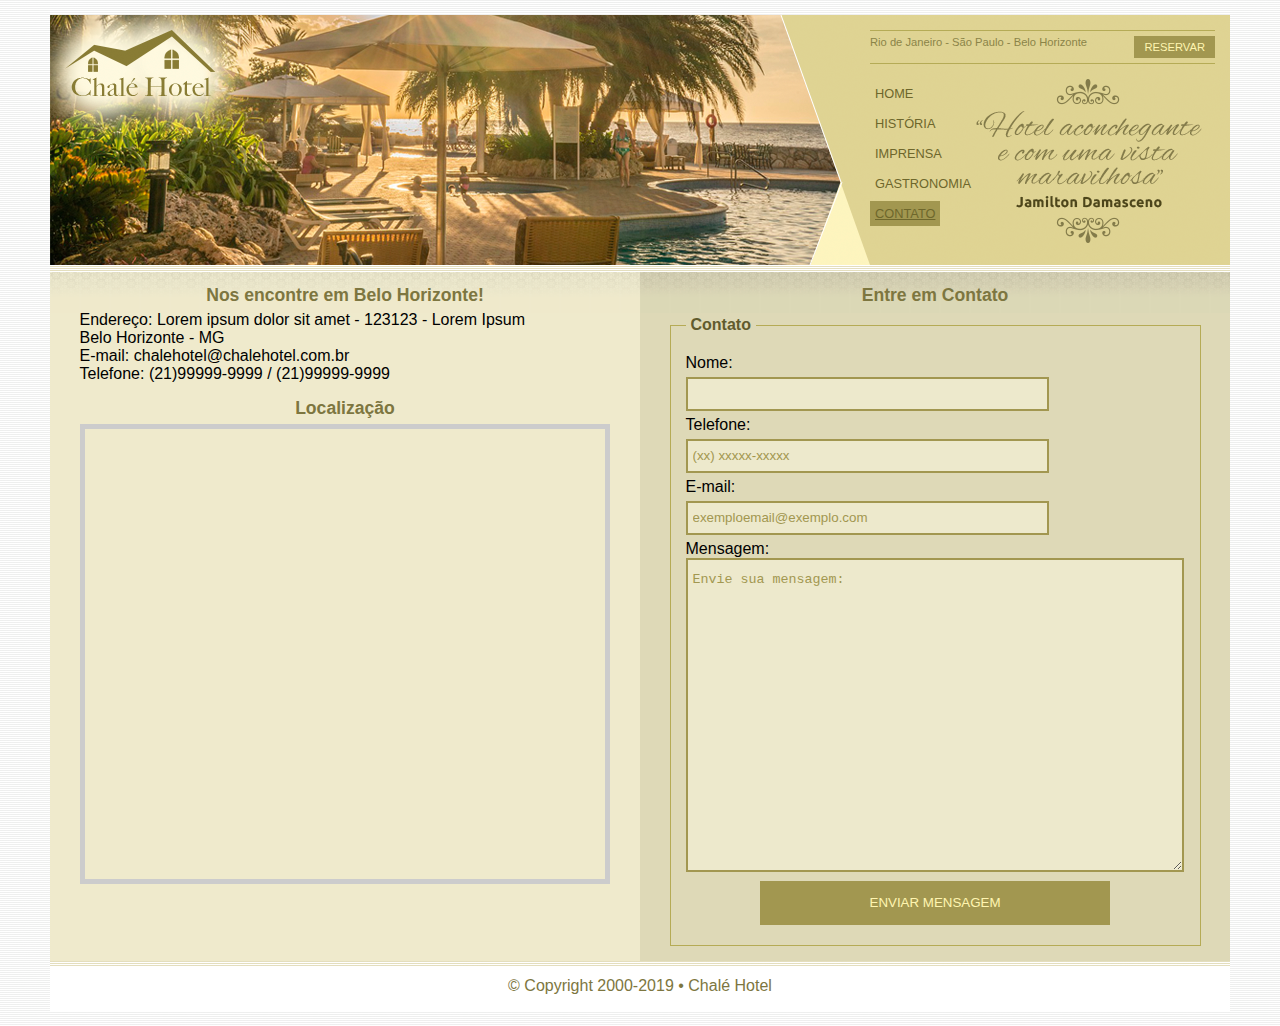
==== contato-bh.html @ a9736467 "Alteração e inclusão da página reserva." ====
<!DOCTYPE html>
<html>

<head>
    <title>Chalé Hotel &bull; Contato</title>
    <meta charset="utf-8">

    <link rel="stylesheet" type="text/css" href="css/style.css">

</head>

<body class="contato">

    <div id="container">
        <!-- INICIO CONTAINER-->
        <div id="topo">
            <!-- INICIO TOPO-->

            <div id="area-logo">
                <!-- INICIO LOGO-->
                <h1 class="logo">
                    <a href="">Chalé Hotel</a>
                </h1>
            </div>
            <!-- FIM LOGO-->

            <div id="area-menu">
                <!-- INICIO ÁREA MENU TOPO-->
                <div id="conteudo-menu">

                    <div id="menu-locais">
                        <!-- INICIO ÁREA LOCAIS E RESERVAR-->
                        <ul id="locais">
                            <li><a href="contato.html">Rio de Janeiro</a></li> -
                            <li><a href="contato-sp.html">São Paulo</a></li> -
                            <li><a href="">Belo Horizonte</a></li>
                        </ul>
                        <a class="reserva" href="reserva.html">Reservar</a>
                        <div style="clear: both;"></div>
                    </div>
                    <!-- FIM ÁREA LOCAIS E RESERVAR-->

                    <div id="menu">
                        <!-- INICIO MENU VERTICAL-->
                        <ul id="navegacao">
                            <li><a id="home" href="index.html">Home</a></li>
                            <li><a id="historia" href="historia.html">História</a></li>
                            <li><a id="imprensa" href="imprensa.html">Imprensa</a></li>
                            <li><a id="gastronomia" href="gastronomia.html">Gastronomia</a></li>
                            <li><a id="contato" href="">Contato</a></li>
                        </ul>

                        <img class="depoimento" src="imagens/depoimento.png">
                    </div>
                    <!-- INICIO MENU VERTICAL-->

                </div>
            </div>
            <!-- FIM ÁREA MENU TOPO-->

        </div>
        <!-- FIM TOPO-->

        <div id="area-principal">
            <!-- INICIO ÁREA PRINCIPAL-->
            <div class="conteudo">

                <h2>Nos encontre em Belo Horizonte!</h2>

                <p>
                    Endereço: Lorem ipsum dolor sit amet - 123123 - Lorem Ipsum<br> Belo Horizonte - MG <br> E-mail:
                    <a href="">chalehotel@chalehotel.com.br</a><br> Telefone: (21)99999-9999 / (21)99999-9999
                </p>

                <h2>Localização</h2>

                <iframe src="https://www.google.com/maps/embed?pb=!1m18!1m12!1m3!1d3672.685092984997!2d-43.37268918555799!3d-22.998604646934524!2m3!1f0!2f0!3f0!3m2!1i1024!2i768!4f13.1!3m3!1m2!1s0x9bdbb3803160b5%3A0x290b26223905704c!2sBosque%20da%20Barra%20-%20Barra%20da%20Tijuca%2C%20Rio%20de%20Janeiro%20-%20RJ!5e0!3m2!1spt-BR!2sbr!4v1572724569827!5m2!1spt-BR!2sbr"
                    width="98%" height="450" frameborder="0" style="border:5px solid #ccc;" allowfullscreen="">
				</iframe>

            </div>
        </div>
        <!-- FIM ÁREA PRINCIPAL-->

        <div id="area-lateral">
            <!-- INICIO ÁREA LATERAL-->
            <div class="conteudo">

                <h2>Entre em Contato</h2>
                <form id="lista-conteudo">

                    <fieldset>

                        <legend>
                            <h3>Contato</h3>
                        </legend>

                        <label for="nome">Nome:</label><br>
                        <input type="text" name="Nome" id="nome" />
                        <br>

                        <label for="telefone">Telefone:</label><br>
                        <input type="text" placeholder="(xx) xxxxx-xxxxx" name="telefone" id="telefone">
                        <br>

                        <label for="email">E-mail:</label><br>
                        <input type="text" placeholder="exemploemail@exemplo.com" name="E-mail" id="email">
                        <br>

                        <label>Mensagem:</label>
                        <textarea placeholder="Envie sua mensagem:" rows="10"></textarea>

                        <div style="text-align: center;">
                            <input type="submit" id="mensagem" value="Enviar Mensagem">
                        </div>
                    </fieldset>
                </form>
            </div>
        </div>
        <!-- FIM ÁREA LATERAL-->

        <div id="rodape">
            <!-- INICIO RODAPÉ-->
            <div class="copy">
                <span>
					&copy; Copyright 2000-2019 &bull; Chalé Hotel
				</span>
            </div>
        </div>
        <!-- FIM RODAPÉ-->

    </div>
    <!-- FIM CONTAINER-->

</body>

</html>
---- css/style.css ----
/* *********** Chalé Hotel CSS ************ */

/* ******* #INICIO - CONFIGURAÇÃO RESET ******* */
* {
	margin: 0;
	padding: 0;
}

body {
	font-family: "Trebuchet MS", Helvetica, sans-serif;
	background: #fff url(../imagens/bg.png);
	margin:15px;
}

ul {
	list-style: none;
}

a{
	text-decoration: none;
	color: #000;
}

fieldset {
	padding: 15px;
	border: 1px solid;
	border-color:  #b5ab56;
	width:94%;
}

textarea {
	width:97%;
}
/** Formatando Texto **/
h2 {
	color: #7d7640;
	font-size: 1.1em;
	padding: 5px 0px;
}

p{
	font-size: 1em;
	margin-bottom: 10px;
}
/** Formatando Texto **/

/* ******* #FIM - CONFIGURAÇÃO RESET ******* */


/* ******* #INICIO - CONFIGURAÇÃO CONTAINER ******* */
#container {
	background: #ede9cc url(../imagens/bg-container.png) top center repeat-y;
	margin: 0 auto;
	min-width: 740px;
	max-width: 1180px;
}
/* ******* #FIM - CONFIGURAÇÃO CONTAINER ******* */


/* ******* #INICIO - CONFIGURAÇÃO TOPO ******* */
#topo {
	position: relative;
	background: #decd87;
	height: 15.4em;
	min-height: 250px;
}

.logo a {
	position: absolute;
	top: 15px;
	left: 15px;
	z-index: 3;
	background: url(../imagens/logo.png) no-repeat;
	width: 151px;
	height: 66px;
	text-indent: -3000px;
}

#area-logo {
	position: absolute;
	top: 0;
	left: 0;

	background:url(../imagens/topo-imagem-principal.png) no-repeat; 
	width: 100%;
	height: 250px;
	z-index: 1;
}


/* ****** ÁREA MENU ******* */
#area-menu {
	position:absolute;
	top: 0;
	right: 0;

	background:url(../imagens/topo-imagem-lateral.png) no-repeat; ;
	width: 450px;
	height: 250px;
	z-index: 2;
}

#conteudo-menu {
	margin-left: 90px;
	margin-right: 15px;
	padding-top: 15px;
}

#menu-locais {
	border-bottom: 1px solid #b5ab56;
	border-top: 1px solid #b5ab56;
	padding-top: 5px;
	padding-bottom: 5px;
	font-size: 0.7em;	
}

#menu-locais ul {
	color: #8b8448;
	float: left;

}

ul#locais li {
	display: inline;
}

ul#locais li a {
	color: #8b8448;
}

a.reserva {
	
	text-transform: uppercase;
	background: #a29750;
	color: #fff5b0;
	padding: 5px 10px;
	float: right;
}
/* ******* ÁREA MENU ******* */

/* ******* MENU VERTICAL ******* */

#menu {
	margin-top: 15px;
}

ul#navegacao {
	float: left;
}

ul#navegacao a {
	text-transform: uppercase;
	font-size: 0.8em;
	padding: 5px;
	color: #6e672c;
	line-height: 30px;
}

ul#navegacao a:hover {
	background: #fdf6be;
}

body.home #container #topo ul#navegacao li a#home,
body.historia #container #topo ul#navegacao li a#historia,
body.imprensa #container #topo ul#navegacao li a#imprensa,
body.gastronomia #container #topo ul#navegacao li a#gastronomia,
body.contato #container #topo ul#navegacao li a#contato {
	background:#a29750;
	text-decoration: underline; 
}

.depoimento {
	width: 226px;
	height: 164px;
	right: right;
}
/* ******* #FIM - CONFIGURAÇÃO TOPO ******* */

/* ******* #INICIO - ÁREA DE CONTEUDO ******* */

#area-principal {
	float: left;
	width:50%;
	background: url(../imagens/bg-area-principal.png) top left repeat-x;
	padding: 15px 0px;
}


#area-lateral {
	float: right;
	width:50%;
	background: url(../imagens/bg-area-lateral.png) top left repeat-x;
	padding: 20px 0px;
}

#lista-conteudo li {
	padding: 8px;
	border-bottom: 1px solid #f3efcb;
	height: 6em;
}

#lista-conteudo li a img {
	float: left;
	margin-right: 8px;
}

#lista-conteudo li a p {
	color: #000;
	font-size: 0.8em;
}

#lista-conteudo li a h3 {
	font-size:1em;
	color: #615b2d;
	padding: 5px 0;
	background: url(../imagens/ornamento.png) no-repeat center right;
}

#lista-conteudo li:hover {
	background: #f6f5d6;
	cursor: pointer;
}

#lista-conteudo li:last-child {
	border-bottom: none;
}
/*
#lista-conteudo img {
	width: 35%;
	float:left;
	margin-right: 8px;
}

#lista-conteudo p {
	color: #000;
	border-bottom: 1px solid #f3efcb;
	height:6em;

	padding:5px;
	text-align: justify;
}

#lista-conteudo p.last {
	border-bottom: none;
}

#lista-conteudo li:hover {
	background: #c3ba8b;
}*/


.conteudo {
	margin: 0 auto;
	width: 90%;
}

#rodape {
	clear: both;
	padding: 16px 0;
	background: #fff url(../imagens/bg-rodape.png) repeat-x top;
	color: #7d7640;
	text-align: center;
}

#rodape .copy {
	
	margin: 0 auto;
	display: inline-block;
}

/* ******* #INICIO - PÁGINA CONTATO ******* */

body.contato #area-lateral {
	padding: 15px 0;
}

body.contato .conteudo h2 {
	text-align: center;
}

body.contato #area-principal .conteudo div {
	margin: 0 auto;
	width: 100%;
}

body.contato .conteudo h2 {
	text-align: center;
}


body.contato #area-lateral form#lista-conteudo input {
	padding: 0 5px;
	border: 2px solid #a29750;
	margin:5px 0;
	width: 70%;
	line-height: 30px;
	background: #ede9cc;
	color: #a29750;
}

body.contato #area-lateral form#lista-conteudo input::placeholder {
	margin: 5px;
	font-size: 1em;
	color: #a29750;
}

body.contato #area-lateral form#lista-conteudo textarea::placeholder {
	margin: 5px;
	font-size: 1em;
	color: #a29750;
}

body.contato #area-lateral form#lista-conteudo input[type="submit"] {
	text-transform: uppercase;
	background: #a29750;
	color: #fff5b0;
	padding: 5px 10px;
}

textarea:focus,
input:focus
{
border-color: 2px solid #a29750 !important;
outline: 0;
-webkit-box-shadow: none !important;
box-shadow: none !important;
}

body.contato #area-lateral form#lista-conteudo textarea {
	padding: 5px;
	line-height: 30px;
	background: #ede9cc;
	border: 2px solid #a29750;
	color: #a29750;
}



body.contato #area-lateral form#lista-conteudo h3 {
	font-size:1em;
	color: #615b2d;
	padding: 5px 0;
	margin: 0 5px;
}
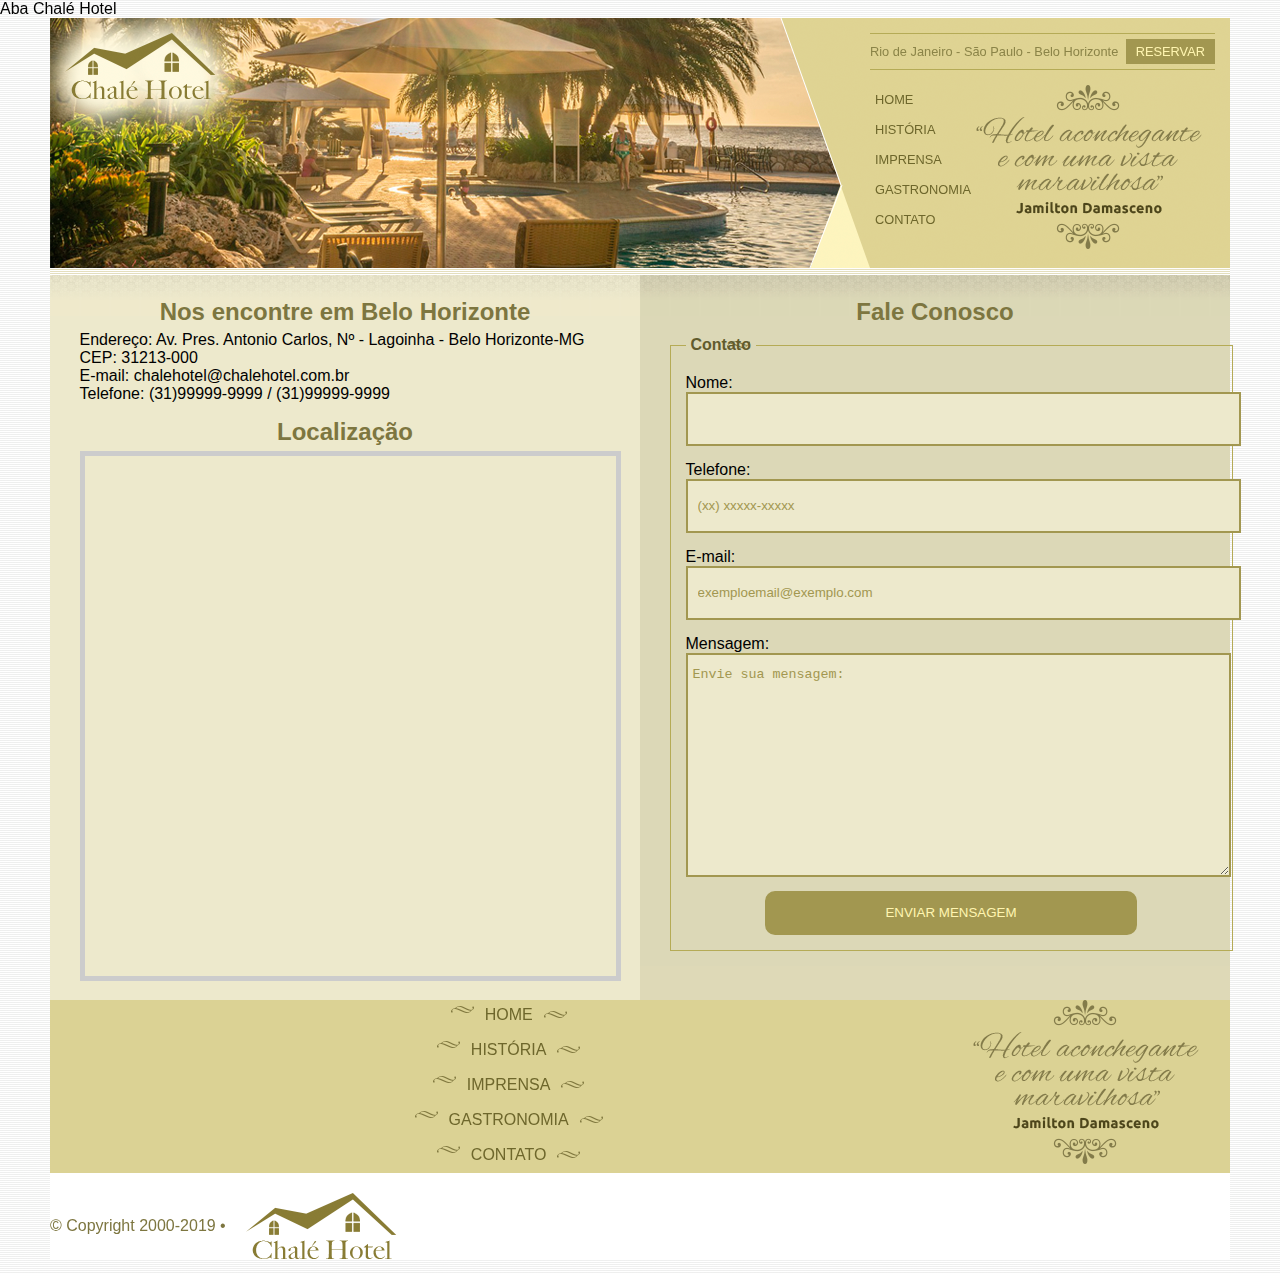
==== commit 92897044: "Alteração no Fav-icon" ====
--- a/contato-bh.html
+++ b/contato-bh.html
@@ -2,23 +2,37 @@
 <html>
 
 <head>
+
+    <meta charset="utf-8">
+    <meta name="author" content="Felipe Marques">
+    <meta name="description" content="Projeto Full Stack">
+    <meta name="viewport" content="width=device-width, initial-scale=1, shrink-to-fit=no">
+
+    <!--CDN BOOTSTRAP-->
+    <link rel="stylesheet" href="https://stackpath.bootstrapcdn.com/bootstrap/4.1.3/css/bootstrap.min.css" integrity="sha384-MCw98/SFnGE8fJT3GXwEOngsV7Zt27NXFoaoApmYm81iuXoPkFOJwJ8ERdknLPMO" crossorigin="anonymous">
+
+    <!--CSS PERSONALIZADO-->
+    <link rel="stylesheet" type="text/css" href="css/style.css">
+
+    <!--FavIcon Finans-->
+    <link rel="icon" href="imagens/fav_icon.png" alt="Icone Chalé Hotel">
+    <span class="sr-only">Aba Chalé Hotel</span>
+
     <title>Chalé Hotel &bull; Contato</title>
-    <meta charset="utf-8">
-
-    <link rel="stylesheet" type="text/css" href="css/style.css">
 
 </head>
 
 <body class="contato">
 
+    <!-- INICIO CONTAINER-->
     <div id="container">
-        <!-- INICIO CONTAINER-->
-        <div id="topo">
-            <!-- INICIO TOPO-->
-
+
+        <!-- INICIO TOPO-->
+        <nav class="navbar">
+
+            <!-- INICIO LOGO-->
             <div id="area-logo">
-                <!-- INICIO LOGO-->
-                <h1 class="logo">
+                <h1 class="navbar-brand logo">
                     <a href="">Chalé Hotel</a>
                 </h1>
             </div>
@@ -33,21 +47,21 @@
                         <ul id="locais">
                             <li><a href="contato.html">Rio de Janeiro</a></li> -
                             <li><a href="contato-sp.html">São Paulo</a></li> -
-                            <li><a href="">Belo Horizonte</a></li>
+                            <li><a href="contato-bh.html">Belo Horizonte</a></li>
                         </ul>
                         <a class="reserva" href="reserva.html">Reservar</a>
                         <div style="clear: both;"></div>
                     </div>
                     <!-- FIM ÁREA LOCAIS E RESERVAR-->
 
+                    <!-- INICIO MENU VERTICAL-->
                     <div id="menu">
-                        <!-- INICIO MENU VERTICAL-->
                         <ul id="navegacao">
                             <li><a id="home" href="index.html">Home</a></li>
                             <li><a id="historia" href="historia.html">História</a></li>
                             <li><a id="imprensa" href="imprensa.html">Imprensa</a></li>
                             <li><a id="gastronomia" href="gastronomia.html">Gastronomia</a></li>
-                            <li><a id="contato" href="">Contato</a></li>
+                            <li><a id="contato" href="contato-bh.html">Contato</a></li>
                         </ul>
 
                         <img class="depoimento" src="imagens/depoimento.png">
@@ -58,80 +72,153 @@
             </div>
             <!-- FIM ÁREA MENU TOPO-->
 
-        </div>
+        </nav>
         <!-- FIM TOPO-->
 
-        <div id="area-principal">
-            <!-- INICIO ÁREA PRINCIPAL-->
-            <div class="conteudo">
-
-                <h2>Nos encontre em Belo Horizonte!</h2>
-
-                <p>
-                    Endereço: Lorem ipsum dolor sit amet - 123123 - Lorem Ipsum<br> Belo Horizonte - MG <br> E-mail:
-                    <a href="">chalehotel@chalehotel.com.br</a><br> Telefone: (21)99999-9999 / (21)99999-9999
-                </p>
-
-                <h2>Localização</h2>
-
-                <iframe src="https://www.google.com/maps/embed?pb=!1m18!1m12!1m3!1d3672.685092984997!2d-43.37268918555799!3d-22.998604646934524!2m3!1f0!2f0!3f0!3m2!1i1024!2i768!4f13.1!3m3!1m2!1s0x9bdbb3803160b5%3A0x290b26223905704c!2sBosque%20da%20Barra%20-%20Barra%20da%20Tijuca%2C%20Rio%20de%20Janeiro%20-%20RJ!5e0!3m2!1spt-BR!2sbr!4v1572724569827!5m2!1spt-BR!2sbr"
-                    width="98%" height="450" frameborder="0" style="border:5px solid #ccc;" allowfullscreen="">
-				</iframe>
-
-            </div>
-        </div>
-        <!-- FIM ÁREA PRINCIPAL-->
-
-        <div id="area-lateral">
-            <!-- INICIO ÁREA LATERAL-->
-            <div class="conteudo">
-
-                <h2>Entre em Contato</h2>
-                <form id="lista-conteudo">
-
-                    <fieldset>
-
-                        <legend>
-                            <h3>Contato</h3>
-                        </legend>
-
-                        <label for="nome">Nome:</label><br>
-                        <input type="text" name="Nome" id="nome" />
-                        <br>
-
-                        <label for="telefone">Telefone:</label><br>
-                        <input type="text" placeholder="(xx) xxxxx-xxxxx" name="telefone" id="telefone">
-                        <br>
-
-                        <label for="email">E-mail:</label><br>
-                        <input type="text" placeholder="exemploemail@exemplo.com" name="E-mail" id="email">
-                        <br>
-
-                        <label>Mensagem:</label>
-                        <textarea placeholder="Envie sua mensagem:" rows="10"></textarea>
-
-                        <div style="text-align: center;">
-                            <input type="submit" id="mensagem" value="Enviar Mensagem">
-                        </div>
-                    </fieldset>
-                </form>
-            </div>
-        </div>
-        <!-- FIM ÁREA LATERAL-->
-
-        <div id="rodape">
-            <!-- INICIO RODAPÉ-->
-            <div class="copy">
-                <span>
-					&copy; Copyright 2000-2019 &bull; Chalé Hotel
-				</span>
-            </div>
-        </div>
+        <!--#INICIO SECTION-->
+        <section>
+
+            <!--#INICIO DA ROW -->
+            <div class="row w-100">
+
+                <!-- INICIO ÁREA PRINCIPAL-->
+                <div id="area-principal" class="container col-12 col-lg-6">
+
+                    <!--#INICIO - Conteúdo Principal-->
+                    <div class="conteudo">
+
+                        <h2>Nos encontre em Belo Horizonte</h2>
+                        <p>
+                            Endereço: Av. Pres. Antonio Carlos, Nº - Lagoinha - Belo Horizonte-MG CEP: 31213-000 <br> E-mail:
+                            <a href="">chalehotel@chalehotel.com.br</a><br> Telefone: (31)99999-9999 / (31)99999-9999
+                        </p>
+
+                        <h2>Localização</h2>
+
+                        <iframe src="https://www.google.com/maps/embed?pb=!1m18!1m12!1m3!1d3752.416513337926!2d-43.95723991473128!3d-19.86462680250296!2m3!1f0!2f0!3f0!3m2!1i1024!2i768!4f13.1!3m3!1m2!1s0xa69063b7b1e421%3A0x8d60185a1d3b2754!2sAv.%20Pres.%20Ant%C3%B4nio%20Carlos%2C%206510%20-%20Lagoinha%2C%20Belo%20Horizonte%20-%20MG%2C%2031210-800!5e0!3m2!1spt-BR!2sbr!4v1577040442575!5m2!1spt-BR!2sbr"
+                            width="100%" height="520" frameborder="0" style="border:5px solid #ccc;" allowfullscreen=""></iframe>
+
+
+                    </div>
+                    <!--#FIM - Conteúdo Principal-->
+
+                </div>
+                <!-- FIM ÁREA PRINCIPAL-->
+
+                <!-- INICIO ÁREA LATERAL-->
+                <div id="area-lateral" class="col-12 col-lg-6">
+                    <div class="conteudo-contato">
+
+                        <h2>Fale Conosco</h2>
+
+                        <!--INICIO DO FORM-->
+                        <form id="lista-conteudo">
+
+                            <fieldset>
+
+                                <legend>
+                                    <h3>Contato</h3>
+                                </legend>
+
+                                <label for="nome">Nome:</label><br>
+                                <input type="text" name="Nome" id="nome" />
+                                <br>
+
+                                <label for="telefone">Telefone:</label><br>
+                                <input type="text" placeholder="(xx) xxxxx-xxxxx" name="telefone" id="telefone">
+                                <br>
+
+                                <label for="email">E-mail:</label><br>
+                                <input type="text" placeholder="exemploemail@exemplo.com" name="E-mail" id="email">
+                                <br>
+
+                                <label>Mensagem:</label>
+                                <textarea placeholder="Envie sua mensagem:" rows="7"></textarea>
+
+                                <div style="text-align: center;">
+                                    <input type="submit" id="mensagem" value="Enviar Mensagem">
+                                </div>
+                            </fieldset>
+
+                        </form>
+                        <!--FIM DO FORM-->
+                    </div>
+                </div>
+                <!-- FIM ÁREA LATERAL-->
+            </div>
+            <!--#FIM DA ROW -->
+
+        </section>
+        <!--#INICIO SECTION-->
+
+        <!-- INICIO RODAPÉ-->
+        <footer id="rodape">
+
+            <!--INICIO MENU-RODAPE-->
+            <div class="row w-100 mx-0 row-rodape">
+
+                <!-- INICIO MENU VERTICAL RODAPÉ-->
+                <div id="menu" class=" container menu-rodape col-12 col-md-6 px-0">
+                    <ul id="navegacao" class="nav navegacao-rodape flex-column col-12">
+
+                        <li class="nav-item">
+                            <img src="imagens/ornamento.png" alt="">
+                            <a id="home" href="index.html"><span>Home</span></a>
+                        </li>
+                        <li class="nav-item">
+                            <img src="imagens/ornamento.png" alt="">
+                            <a id="historia" href="historia.html"><span>História</span></a>
+                        </li>
+                        <li class="nav-item">
+                            <img src="imagens/ornamento.png" alt="">
+                            <a id="imprensa" href="imprensa.html"><span>Imprensa</span></a>
+                        </li>
+                        <li class="nav-item">
+                            <img src="imagens/ornamento.png" alt="">
+                            <a id="gastronomia" href="gastronomia.html"><span>Gastronomia</span></a>
+                        </li>
+                        <li class="nav-item">
+                            <img src="imagens/ornamento.png" alt="">
+                            <a id="contato" href=""><span>Contato</span></a>
+                        </li>
+
+                    </ul>
+                </div>
+                <!-- FIM MENU VERTICAL RODAPÉ-->
+
+                <!--INICIO DEPOIMENTO-->
+                <div class="depo-rodape col-12 col-md-6 px-0">
+                    <img src="imagens/depoimento.png" alt="Depoimento" class="img-depo-rodape">
+                </div>
+                <!--FIM DEPOIMENTO-->
+            </div>
+            <!--FIM MENU-RODAPE-->
+
+            <div class="row w-100 mx-0">
+                <!-- Inicio - Copyright-->
+                <div class="copy">
+                    <span>
+					    &copy; Copyright 2000-2019 &bull; 
+                    </span>
+
+                    <img src="imagens/logo.png" alt="Chalé Hotel" class="img-footer">
+                </div>
+                <!-- Fim - Copyright-->
+
+
+            </div>
+
+        </footer>
         <!-- FIM RODAPÉ-->
 
     </div>
     <!-- FIM CONTAINER-->
 
+    <!--SCRIPTS - JQUERY, POPPER, BOOTSTRAP E MYSCRIPT -->
+    <script src="https://code.jquery.com/jquery-3.3.1.slim.min.js " integrity="sha384-q8i/X+965DzO0rT7abK41JStQIAqVgRVzpbzo5smXKp4YfRvH+8abtTE1Pi6jizo " crossorigin="anonymous "></script>
+    <script src="https://cdnjs.cloudflare.com/ajax/libs/popper.js/1.14.3/umd/popper.min.js " integrity="sha384-ZMP7rVo3mIykV+2+9J3UJ46jBk0WLaUAdn689aCwoqbBJiSnjAK/l8WvCWPIPm49 " crossorigin="anonymous "></script>
+    <script src="https://stackpath.bootstrapcdn.com/bootstrap/4.1.3/js/bootstrap.min.js " integrity="sha384-ChfqqxuZUCnJSK3+MXmPNIyE6ZbWh2IMqE241rYiqJxyMiZ6OW/JmZQ5stwEULTy " crossorigin="anonymous "></script>
+
 </body>
 
 </html>--- a/css/style.css
+++ b/css/style.css
@@ -1,163 +1,175 @@
 /* *********** Chalé Hotel CSS ************ */
 
+
 /* ******* #INICIO - CONFIGURAÇÃO RESET ******* */
+
 * {
-	margin: 0;
-	padding: 0;
+    margin: 0;
+    padding: 0;
 }
 
 body {
-	font-family: "Trebuchet MS", Helvetica, sans-serif;
-	background: #fff url(../imagens/bg.png);
-	margin:15px;
+    font-family: "Trebuchet MS", Helvetica, sans-serif;
+    background: #fff url(../imagens/bg.png);
+    margin: 0;
 }
 
 ul {
-	list-style: none;
-}
-
-a{
-	text-decoration: none;
-	color: #000;
+    list-style: none;
+}
+
+a {
+    text-decoration: none;
+    color: #000;
 }
 
 fieldset {
-	padding: 15px;
-	border: 1px solid;
-	border-color:  #b5ab56;
-	width:94%;
+    padding: 15px;
+    border: 1px solid;
+    border-color: #b5ab56;
+    width: 100%;
 }
 
 textarea {
-	width:97%;
-}
+    width: 100%;
+}
+
+
 /** Formatando Texto **/
+
 h2 {
-	color: #7d7640;
-	font-size: 1.1em;
-	padding: 5px 0px;
-}
-
-p{
-	font-size: 1em;
-	margin-bottom: 10px;
-}
+    color: #7d7640;
+    font-size: 1.1em;
+    padding: 5px 0px;
+}
+
+p {
+    font-size: 1em;
+    margin-bottom: 10px;
+}
+
+
 /** Formatando Texto **/
 
+
 /* ******* #FIM - CONFIGURAÇÃO RESET ******* */
 
 
 /* ******* #INICIO - CONFIGURAÇÃO CONTAINER ******* */
+
 #container {
-	background: #ede9cc url(../imagens/bg-container.png) top center repeat-y;
-	margin: 0 auto;
-	min-width: 740px;
-	max-width: 1180px;
-}
+    background: #ede9cc url(../imagens/bg-container.png) top center repeat-y;
+    margin: 0 auto;
+    min-width: 740px;
+    max-width: 1180px;
+}
+
+
 /* ******* #FIM - CONFIGURAÇÃO CONTAINER ******* */
 
 
 /* ******* #INICIO - CONFIGURAÇÃO TOPO ******* */
-#topo {
-	position: relative;
-	background: #decd87;
-	height: 15.4em;
-	min-height: 250px;
+
+.navbar {
+    position: relative;
+    background: #decd87;
+    height: 15.4em;
+    min-height: 250px;
 }
 
 .logo a {
-	position: absolute;
-	top: 15px;
-	left: 15px;
-	z-index: 3;
-	background: url(../imagens/logo.png) no-repeat;
-	width: 151px;
-	height: 66px;
-	text-indent: -3000px;
+    position: absolute;
+    top: 15px;
+    left: 15px;
+    z-index: 3;
+    background: url(../imagens/logo.png) no-repeat;
+    width: 151px;
+    height: 66px;
+    text-indent: -3000px;
 }
 
 #area-logo {
-	position: absolute;
-	top: 0;
-	left: 0;
-
-	background:url(../imagens/topo-imagem-principal.png) no-repeat; 
-	width: 100%;
-	height: 250px;
-	z-index: 1;
+    position: absolute;
+    top: 0;
+    left: 0;
+    background: url(../imagens/topo-imagem-principal.png) no-repeat;
+    width: 100%;
+    height: 250px;
+    z-index: 1;
 }
 
 
 /* ****** ÁREA MENU ******* */
+
 #area-menu {
-	position:absolute;
-	top: 0;
-	right: 0;
-
-	background:url(../imagens/topo-imagem-lateral.png) no-repeat; ;
-	width: 450px;
-	height: 250px;
-	z-index: 2;
+    position: absolute;
+    top: 0;
+    right: 0;
+    background: url(../imagens/topo-imagem-lateral.png) no-repeat;
+    ;
+    width: 450px;
+    height: 250px;
+    z-index: 2;
 }
 
 #conteudo-menu {
-	margin-left: 90px;
-	margin-right: 15px;
-	padding-top: 15px;
+    margin-left: 90px;
+    margin-right: 15px;
+    padding-top: 15px;
 }
 
 #menu-locais {
-	border-bottom: 1px solid #b5ab56;
-	border-top: 1px solid #b5ab56;
-	padding-top: 5px;
-	padding-bottom: 5px;
-	font-size: 0.7em;	
+    border-bottom: 1px solid #b5ab56;
+    border-top: 1px solid #b5ab56;
+    padding-top: 5px;
+    padding-bottom: 5px;
+    margin-bottom: 15px;
+    font-size: 0.8em;
 }
 
 #menu-locais ul {
-	color: #8b8448;
-	float: left;
-
+    color: #8b8448;
+    float: left;
+    margin-bottom: auto;
+    padding-top: 5px;
 }
 
 ul#locais li {
-	display: inline;
+    display: inline;
 }
 
 ul#locais li a {
-	color: #8b8448;
+    color: #8b8448;
 }
 
 a.reserva {
-	
-	text-transform: uppercase;
-	background: #a29750;
-	color: #fff5b0;
-	padding: 5px 10px;
-	float: right;
-}
+    text-transform: uppercase;
+    background: #a29750;
+    color: #fff5b0;
+    padding: 5px 10px;
+    float: right;
+}
+
+
 /* ******* ÁREA MENU ******* */
 
+
 /* ******* MENU VERTICAL ******* */
 
-#menu {
-	margin-top: 15px;
-}
-
 ul#navegacao {
-	float: left;
+    float: left;
 }
 
 ul#navegacao a {
-	text-transform: uppercase;
-	font-size: 0.8em;
-	padding: 5px;
-	color: #6e672c;
-	line-height: 30px;
+    text-transform: uppercase;
+    font-size: 0.8em;
+    padding: 5px;
+    color: #6e672c;
+    line-height: 30px;
 }
 
 ul#navegacao a:hover {
-	background: #fdf6be;
+    background: #fdf6be;
 }
 
 body.home #container #topo ul#navegacao li a#home,
@@ -165,183 +177,319 @@
 body.imprensa #container #topo ul#navegacao li a#imprensa,
 body.gastronomia #container #topo ul#navegacao li a#gastronomia,
 body.contato #container #topo ul#navegacao li a#contato {
-	background:#a29750;
-	text-decoration: underline; 
+    background: #a29750;
+    text-decoration: underline;
 }
 
 .depoimento {
-	width: 226px;
-	height: 164px;
-	right: right;
-}
+    width: 226px;
+    height: 164px;
+    right: right;
+}
+
+
 /* ******* #FIM - CONFIGURAÇÃO TOPO ******* */
 
+
 /* ******* #INICIO - ÁREA DE CONTEUDO ******* */
 
 #area-principal {
-	float: left;
-	width:50%;
-	background: url(../imagens/bg-area-principal.png) top left repeat-x;
-	padding: 15px 0px;
-}
-
+    float: left;
+    width: 50%;
+    background: #ede9cc url(../imagens/bg-area-principal.png) top left repeat-x;
+    padding: 15px 0px;
+}
 
 #area-lateral {
-	float: right;
-	width:50%;
-	background: url(../imagens/bg-area-lateral.png) top left repeat-x;
-	padding: 20px 0px;
+    float: right;
+    width: 50%;
+    background: #dcd8b7 url(../imagens/bg-area-lateral.png) top left repeat-x;
+    padding: 20px 0px;
+}
+
+ul#lista-conteudo {
+    height: 100%;
 }
 
 #lista-conteudo li {
-	padding: 8px;
-	border-bottom: 1px solid #f3efcb;
-	height: 6em;
+    padding: 8px;
+    border-bottom: 1px solid #f3efcb;
+    height: auto;
 }
 
 #lista-conteudo li a img {
-	float: left;
-	margin-right: 8px;
+    float: left;
+    margin-right: 8px;
 }
 
 #lista-conteudo li a p {
-	color: #000;
-	font-size: 0.8em;
+    color: #000;
+    font-size: 0.8em;
 }
 
 #lista-conteudo li a h3 {
-	font-size:1em;
-	color: #615b2d;
-	padding: 5px 0;
-	background: url(../imagens/ornamento.png) no-repeat center right;
+    font-size: 1em;
+    color: #615b2d;
+    padding: 5px 0;
+    background: url(../imagens/ornamento.png) no-repeat center right;
 }
 
 #lista-conteudo li:hover {
-	background: #f6f5d6;
-	cursor: pointer;
+    background: #f6f5d6;
+    cursor: pointer;
+    text-decoration-line: none;
+}
+
+#lista-conteudo li a:hover {
+    text-decoration-line: none;
 }
 
 #lista-conteudo li:last-child {
-	border-bottom: none;
-}
-/*
-#lista-conteudo img {
-	width: 35%;
-	float:left;
-	margin-right: 8px;
-}
-
-#lista-conteudo p {
-	color: #000;
-	border-bottom: 1px solid #f3efcb;
-	height:6em;
-
-	padding:5px;
-	text-align: justify;
-}
-
-#lista-conteudo p.last {
-	border-bottom: none;
-}
-
-#lista-conteudo li:hover {
-	background: #c3ba8b;
-}*/
-
+    border-bottom: none;
+}
 
 .conteudo {
-	margin: 0 auto;
-	width: 90%;
+    margin: 0 auto;
+    width: 90%;
+    height: 100%;
+}
+
+.conteudo-contato {
+    margin: 0 auto;
+    width: 90%;
+    height: 100%;
+}
+
+
+/* ******* #FIM - ÁREA DE CONTEUDO ******* */
+
+
+/* ******* #INICIO - PÁGINA CONTATO ******* */
+
+body.contato div#container section div.row {
+    margin: 0;
+}
+
+body.contato #area-lateral {
+    padding: 15px 0;
+}
+
+body.contato .conteudo h2 {
+    font-size: 1.5em;
+    text-align: center;
+    margin-top: 10px;
+}
+
+body.contato .conteudo-contato h2 {
+    font-size: 1.5em;
+    text-align: center;
+    margin-top: 10px;
+}
+
+body.contato #area-lateral form#lista-conteudo h3 {
+    font-size: 1em;
+    color: #615b2d;
+    padding: 5px 0;
+    margin: 0 5px;
+    background: url(../imagens/ornamento.png) no-repeat center right;
+}
+
+body.contato #area-principal .conteudo div {
+    margin: 0 auto;
+    width: 100%;
+}
+
+body.contato #area-lateral form#lista-conteudo label {
+    margin-bottom: 5px;
+}
+
+body.contato #area-lateral form#lista-conteudo input {
+    padding: 10px;
+    border: 2px solid #a29750;
+    margin: 0 0 15px 0;
+    width: 100%;
+    line-height: 30px;
+    background: #ede9cc;
+    color: #a29750;
+}
+
+body.contato #area-lateral form#lista-conteudo input[type="submit"] {
+    text-transform: uppercase;
+    width: 70%;
+    border-radius: 10px;
+    background: #a29750;
+    color: #fff5b0;
+    padding: 5px 10px;
+    margin: 10px 0 0 0;
+}
+
+body.contato #area-lateral form#lista-conteudo input::placeholder {
+    margin: 5px;
+    font-size: 1em;
+    color: #a29750;
+}
+
+body.contato #area-lateral form#lista-conteudo textarea::placeholder {
+    margin: 5px;
+    font-size: 1em;
+    color: #a29750;
+}
+
+body.contato #area-lateral form#lista-conteudo textarea {
+    padding: 5px;
+    line-height: 30px;
+    background: #ede9cc;
+    border: 2px solid #a29750;
+    color: #a29750;
+}
+
+textarea:focus,
+input:focus {
+    border-color: 2px solid #a29750 !important;
+    outline: 0;
+    -webkit-box-shadow: none !important;
+    box-shadow: none !important;
+}
+
+
+/* ******* #FIM - PÁGINA CONTATO ******* */
+
+
+/* ******* #INICIO - PÁGINA RESERVA ******* */
+
+#container-reserva {
+    background: #ede9cc;
+    margin: 0 auto;
+    min-width: 740px;
+    max-width: 1180px;
+}
+
+#principal-uma-coluna {
+    margin: 30px 0;
+}
+
+.conteudo-reserva {
+    width: 100%;
+    padding: 0 0;
+}
+
+#area-reserva {
+    padding: 0;
+}
+
+#principal-uma-coluna div #area-reserva #formulario-reserva div.row {
+    margin: 0 0 20px 0;
+    padding: 0 0;
+    width: 100%;
+}
+
+#principal-uma-coluna div #area-reserva form#formulario-reserva div .item-form {
+    padding: 0;
+}
+
+#principal-uma-coluna div #area-reserva #formulario-reserva .row .item-form input {
+    width: 98%;
+}
+
+#principal-uma-coluna div #area-reserva #formulario-acomodacao .row {
+    margin: 0 0 20px 0;
+    padding: 0 0;
+    width: 100%;
+}
+
+#principal-uma-coluna div #area-reserva #formulario-acomodacao div.row .item-form {
+    padding: 0 0;
+}
+
+#principal-uma-coluna div #area-reserva #formulario-acomodacao div.row .item-modificado {
+    width: 130px;
+}
+
+#principal-uma-coluna div #area-reserva #formulario-acomodacao div.row .item-form input {
+    width: 100px;
+}
+
+select {
+    width: 240px;
+}
+
+#principal-uma-coluna div #area-reserva #formulario-acomodacao .texto-reserva {
+    padding: 0;
+}
+
+#principal-uma-coluna div #area-reserva #formulario-acomodacao div textarea#mensagem {
+    width: 100%;
+}
+
+#principal-uma-coluna div #area-reserva #formulario-acomodacao div textarea#mensagem::placeholder {
+    padding: 15px;
+    font-size: 1em;
+}
+
+
+/* ******* #FIM - PÁGINA RESERVA ******* */
+
+
+/* ******* #INICIO - ÁREA DE RODAPÉ ******* */
+
+.row-rodape {
+    background: #dbd294;
+}
+
+.menu-rodape {
+    margin: 20px 0;
+}
+
+.depo-rodape {
+    margin: 20px 0;
+}
+
+footer .menu-rodape ul#navegacao {
+    padding: 0;
+}
+
+footer .menu-rodape ul#navegacao li {
+    width: 50%;
+    display: inline-block;
+    margin: 0 auto 5px auto;
+}
+
+footer .menu-rodape ul#navegacao li a {
+    font-size: 1em;
+    padding: 5px 30px 5px 0;
+    background: url(../imagens/ornamento.png) no-repeat center right;
+}
+
+footer .menu-rodape ul#navegacao a span {
+    padding: 5px;
+}
+
+footer .menu-rodape ul#navegacao a span:hover {
+    background: #fdf6be;
+}
+
+.img-depo-rodape {
+    margin-bottom: 5px;
 }
 
 #rodape {
-	clear: both;
-	padding: 16px 0;
-	background: #fff url(../imagens/bg-rodape.png) repeat-x top;
-	color: #7d7640;
-	text-align: center;
+    clear: both;
+    height: auto;
+    background: #fff url(../imagens/bg-rodape.png) repeat-x top;
+    color: #7d7640;
+    text-align: center;
 }
 
 #rodape .copy {
-	
-	margin: 0 auto;
-	display: inline-block;
-}
-
-/* ******* #INICIO - PÁGINA CONTATO ******* */
-
-body.contato #area-lateral {
-	padding: 15px 0;
-}
-
-body.contato .conteudo h2 {
-	text-align: center;
-}
-
-body.contato #area-principal .conteudo div {
-	margin: 0 auto;
-	width: 100%;
-}
-
-body.contato .conteudo h2 {
-	text-align: center;
-}
-
-
-body.contato #area-lateral form#lista-conteudo input {
-	padding: 0 5px;
-	border: 2px solid #a29750;
-	margin:5px 0;
-	width: 70%;
-	line-height: 30px;
-	background: #ede9cc;
-	color: #a29750;
-}
-
-body.contato #area-lateral form#lista-conteudo input::placeholder {
-	margin: 5px;
-	font-size: 1em;
-	color: #a29750;
-}
-
-body.contato #area-lateral form#lista-conteudo textarea::placeholder {
-	margin: 5px;
-	font-size: 1em;
-	color: #a29750;
-}
-
-body.contato #area-lateral form#lista-conteudo input[type="submit"] {
-	text-transform: uppercase;
-	background: #a29750;
-	color: #fff5b0;
-	padding: 5px 10px;
-}
-
-textarea:focus,
-input:focus
-{
-border-color: 2px solid #a29750 !important;
-outline: 0;
--webkit-box-shadow: none !important;
-box-shadow: none !important;
-}
-
-body.contato #area-lateral form#lista-conteudo textarea {
-	padding: 5px;
-	line-height: 30px;
-	background: #ede9cc;
-	border: 2px solid #a29750;
-	color: #a29750;
-}
-
-
-
-body.contato #area-lateral form#lista-conteudo h3 {
-	font-size:1em;
-	color: #615b2d;
-	padding: 5px 0;
-	margin: 0 5px;
-}
-
-
-
+    display: flex;
+    height: 80%;
+    margin: 15px auto;
+}
+
+footer .copy span {
+    align-self: center;
+    margin-right: 20px;
+}
+
+
+/* ******* #FIM - ÁREA DE RODAPÉ ******* */